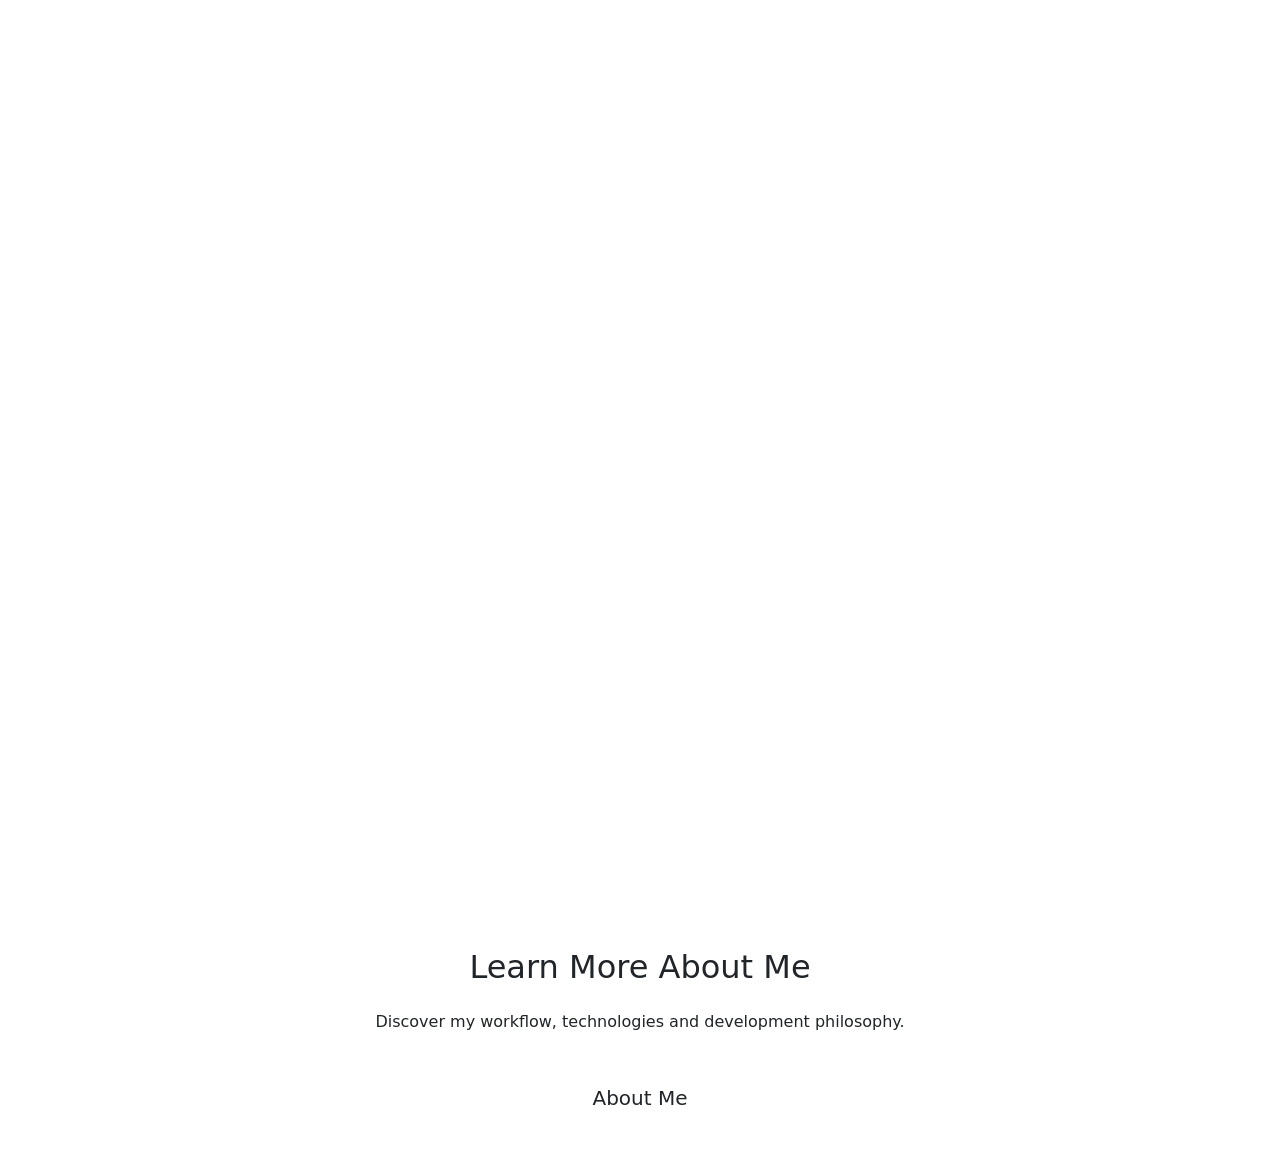
==== index.html @ 30c3ccca "Add files via upload" ====
<!DOCTYPE html>
<html lang="en">

<head>
    <!-- Page metadata -->
    <meta charset="UTF-8">
    <meta name="viewport" content="width=device-width, initial-scale=1.0">
    <title>Portfolio Juan Carlos</title>

    <meta
    name="description"
    content="Gameplay programmer and game developer specialized in Unity, AI systems, combat mechanics and technical game design."
    >

    <meta
    name="robots"
    content="index, follow"
>
<link
    rel="canonical"
    href="https://alejandroarevaloprogrammer.github.io/juan-carlos/"
>

    <!-- =========================================
     OPEN GRAPH
========================================= -->

<meta
    property="og:title"
    content="Juan Carlos Suarez | Gameplay Programmer & Game Developer"
>

<meta
    property="og:description"
    content="Gameplay programmer specialized in Unity development, AI systems, combat mechanics, tactical gameplay and technical game design."
>

<meta
    property="og:type"
    content="website"
>

<meta
    property="og:url"
    content="https://alejandroarevaloprogrammer.github.io/juan-carlos/"
>

<meta
    property="og:image"
    content="https://alejandroarevaloprogrammer.github.io/juan-carlos/assets/preview.png"
>

<meta
    property="og:image:alt"
    content="Gameplay programming portfolio featuring Unity projects, AI systems and combat mechanics by Juan Carlos Suarez"
>

<meta
    property="og:image:width"
    content="1200"
>

<meta
    property="og:image:height"
    content="630"
>

<!-- =========================================
     TWITTER
========================================= -->

<meta
    name="twitter:card"
    content="summary_large_image"
>

<meta
    name="twitter:title"
    content="Juan Carlos Suarez | Gameplay Programmer & Game Developer"
>

<meta
    name="twitter:description"
    content="Gameplay programmer specialized in Unity development, AI systems, combat mechanics, tactical gameplay and technical game design."
>

<meta
    name="twitter:image"
    content="https://alejandroarevaloprogrammer.github.io/juan-carlos/assets/preview.png"
>

    <!-- Favicon -->
    <link
        rel="icon"
        type="image/x-icon"
        href="assets/favicon.ico"
    >

    <!-- Vendor styles -->
    <link
        href="https://cdn.jsdelivr.net/npm/bootstrap@5.3.3/dist/css/bootstrap.min.css"
        rel="stylesheet"
    >

    <link
        rel="stylesheet"
        href="https://cdn.jsdelivr.net/npm/bootstrap-icons@1.11.3/font/bootstrap-icons.min.css"
    >

    <link
        href="https://unpkg.com/aos@2.3.4/dist/aos.css"
        rel="stylesheet"
    >

    <!-- Project styles -->
    <link
        rel="stylesheet"
        href="assets/css/style.css"
    >
</head>

<body>
    <!-- Shared navbar component -->
    <div id="navbar"></div>

    <!-- Hero section -->
    <section class="hero-section">
        <div class="container">
            <div class="row align-items-center min-vh-100">
                <div
                    class="col-lg-7"
                    data-aos="fade-right"
                >
                    <span class="hero-badge">
                        C# • Unity • Game Design • Game Direction
                    </span>

                    <h1 class="hero-title mt-4">
                        Game
                        <span class="gradient-text">
                            Developer
                        </span>
                    </h1>

                    <p class="lead mt-4">
                        If you can imagine it, I can do it.
                    </p>

                    <a
                        href="games.html"
                        class="btn btn-gold btn-lg mt-4 floating-button"
                    >
                        View Games
                    </a>
                </div>
            </div>
        </div>
    </section>

    <!-- About call-to-action section -->
    <section class="py-5">
        <div class="container text-center">
            <h2 class="section-title">
                Learn More About Me
            </h2>

            <p class="bio-text mt-4">
                Discover my workflow, technologies and development philosophy.
            </p>

            <a
                href="about.html"
                class="btn btn-gold btn-lg mt-4"
            >
                About Me
            </a>
        </div>
    </section>

    <!-- Shared footer component -->
    <div id="footer"></div>

    <!-- Vendor scripts -->
    <script src="https://cdn.jsdelivr.net/npm/bootstrap@5.3.3/dist/js/bootstrap.bundle.min.js"></script>
    <script src="https://unpkg.com/aos@2.3.4/dist/aos.js"></script>

    <!-- Project scripts -->
    <script src="assets/js/main.js"></script>
</body>

</html>
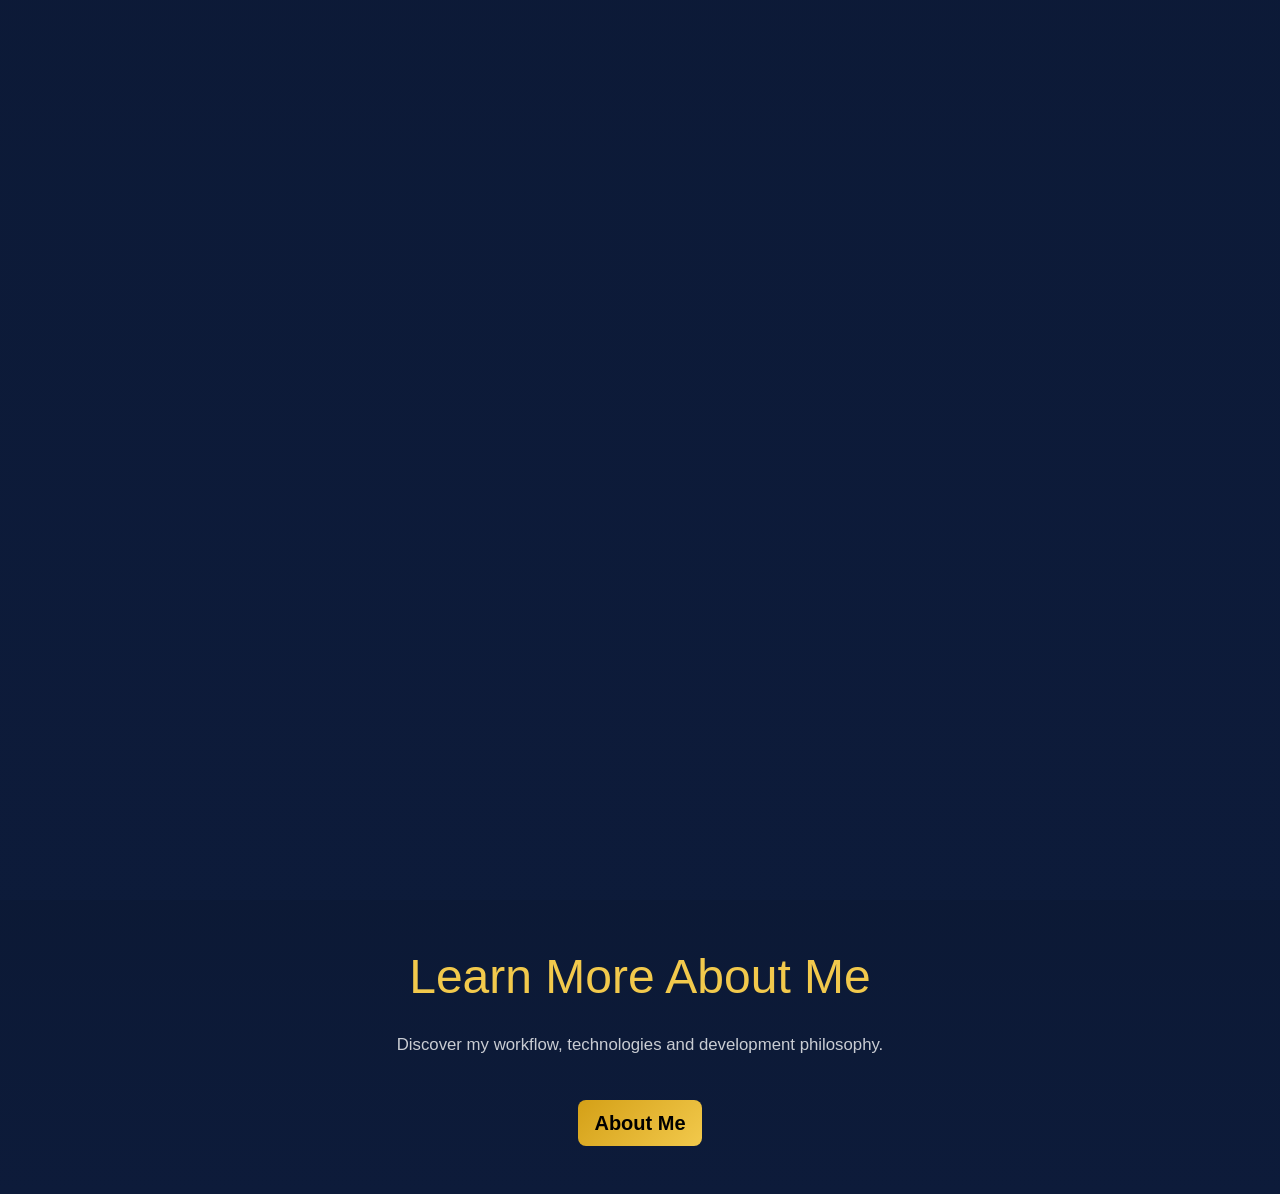
==== commit 3050222f: "Add files via upload" ====
--- a/index.html
+++ b/index.html
@@ -18,7 +18,7 @@
 >
 <link
     rel="canonical"
-    href="https://alejandroarevaloprogrammer.github.io/juan-carlos/"
+    href="https://juancarlosuarez.github.io/gamedevportfolio/"
 >
 
     <!-- =========================================
@@ -42,12 +42,12 @@
 
 <meta
     property="og:url"
-    content="https://alejandroarevaloprogrammer.github.io/juan-carlos/"
+    content="https://juancarlosuarez.github.io/gamedevportfolio/"
 >
 
 <meta
     property="og:image"
-    content="https://alejandroarevaloprogrammer.github.io/juan-carlos/assets/preview.png"
+    content="https://juancarlosuarez.github.io/gamedevportfolio/assets/preview.png"
 >
 
 <meta
@@ -86,7 +86,7 @@
 
 <meta
     name="twitter:image"
-    content="https://alejandroarevaloprogrammer.github.io/juan-carlos/assets/preview.png"
+    content="https://juancarlosuarez.github.io/gamedevportfolio/assets/preview.png"
 >
 
     <!-- Favicon -->
--- a/assets/css/style.css
+++ b/assets/css/style.css
@@ -0,0 +1,728 @@
+:root{
+    --dark-blue:#0D1B3A;
+    --medium-blue:#1F2F5A;
+    --gold:#D4A017;
+    --gold-light:#F2C94C;
+    --white:#FFFFFF;
+    --black:#000000;
+}
+
+/* =========================================
+   GLOBAL STYLES
+========================================= */
+
+body{
+    background:linear-gradient(180deg,#081327 0%,#0D1B3A 100%);
+    color:var(--white);
+    font-family:Arial,sans-serif;
+}
+
+html,
+body{
+
+    overflow-x:hidden;
+
+}
+
+.page-section{
+    padding:140px 0 80px;
+}
+
+.section-title{
+    color:var(--gold-light);
+    font-size:3rem;
+}
+
+/* =========================================
+   NAVBAR
+========================================= */
+
+.custom-navbar{
+    background:rgba(8,19,39,.82);
+    backdrop-filter:blur(14px);
+    border-bottom:1px solid rgba(212,160,23,.22);
+    box-shadow:
+        0 8px 32px rgba(0,0,0,.28),
+        0 0 20px rgba(212,160,23,.04);
+    transition:
+        background .3s ease,
+        box-shadow .3s ease;
+}
+
+.custom-navbar .navbar-brand{
+    transition:.3s ease;
+}
+
+.custom-navbar .navbar-brand:hover{
+    transform:translateY(-1px);
+    text-shadow:0 0 12px rgba(242,201,76,.35);
+}
+
+.logo-highlight{
+    color:var(--gold-light);
+}
+
+.nav-link{
+    position:relative;
+    color:rgba(255,255,255,.82)!important;
+    padding:.8rem 1.5rem !important;
+    border-radius:14px;
+    font-size:1.05rem;
+    font-weight:500;
+    overflow:hidden;
+    transition:
+        color .3s ease,
+        background .3s ease,
+        transform .3s ease,
+        box-shadow .3s ease;
+}
+
+.nav-link:hover,
+.nav-link.active{
+    color:var(--gold-light)!important;
+    background:rgba(255,255,255,.06);
+    transform:translateY(-2px);
+    box-shadow:0 8px 20px rgba(212,160,23,.12);
+}
+
+.nav-link::after{
+    content:"";
+    position:absolute;
+    left:50%;
+    bottom:6px;
+    width:0%;
+    height:2px;
+    background:var(--gold-light);
+    border-radius:999px;
+    transform:translateX(-50%);
+    transition:width .3s ease;
+}
+
+.nav-link:hover::after,
+.nav-link.active::after{
+    width:65%;
+}
+
+/* =========================================
+   HERO SECTION
+========================================= */
+
+.hero-section{
+    min-height:100vh;
+    display:flex;
+    align-items:center;
+    background:
+        linear-gradient(rgba(13,27,58,.85),rgba(13,27,58,.95)),
+        url('../indexbackground.jpg');
+    background-size:cover;
+    background-position:center;
+}
+
+.hero-title{
+    font-size:4rem;
+    font-weight:800;
+}
+
+.gradient-text{
+    background:linear-gradient(
+        90deg,
+        var(--gold-light),
+        #ffffff
+    );
+    background-clip:text;
+    -webkit-background-clip:text;
+    color:transparent;
+    -webkit-text-fill-color:transparent;
+}
+
+/* =========================================
+   BUTTONS
+========================================= */
+
+.btn-gold{
+    position:relative;
+    overflow:hidden;
+    isolation:isolate;
+    background:linear-gradient(135deg,var(--gold),var(--gold-light));
+    border:none;
+    color:var(--black);
+    font-weight:700;
+    transition:
+        transform .3s ease,
+        box-shadow .3s ease,
+        background .3s ease;
+}
+
+.btn-gold:hover{
+    transform:translateY(-3px);
+    box-shadow:
+        0 10px 25px rgba(212,160,23,.25),
+        0 0 20px rgba(242,201,76,.15);
+}
+
+.btn-gold::before{
+    content:"";
+    position:absolute;
+    top:0;
+    left:-120%;
+    width:80%;
+    height:100%;
+    background:linear-gradient(
+        120deg,
+        transparent,
+        rgba(255,255,255,.25),
+        transparent
+    );
+    transform:skewX(-25deg);
+    transition:left .7s ease;
+}
+
+.btn-gold:hover::before{
+    left:140%;
+}
+
+.btn-gold:active{
+    transform:scale(.97);
+}
+
+.floating-button{
+    animation:floatingButton 2.8s ease-in-out infinite;
+    box-shadow:0 0 20px rgba(212,160,23,.18);
+}
+
+@keyframes floatingButton{
+    0%{
+        transform:translateY(0px);
+    }
+
+    50%{
+        transform:translateY(-6px);
+    }
+
+    100%{
+        transform:translateY(0px);
+    }
+}
+
+/* =========================================
+   ABOUT SECTION
+========================================= */
+
+.bio-section{
+    background:rgba(255,255,255,.02);
+    border-top:1px solid rgba(255,255,255,.05);
+}
+
+.bio-image-wrapper{
+    position:relative;
+    display:inline-block;
+}
+
+.bio-image{
+    width:100%;
+    max-width:380px;
+    border-radius:28px;
+    border:2px solid rgba(212,160,23,.25);
+    box-shadow:0 20px 50px rgba(0,0,0,.45);
+}
+
+.bio-tag{
+    display:inline-block;
+    padding:10px 18px;
+    border-radius:999px;
+    background:rgba(212,160,23,.12);
+    color:var(--gold-light);
+    border:1px solid rgba(212,160,23,.25);
+}
+
+.bio-text{
+    color:rgba(255,255,255,.78);
+    line-height:1.8;
+    font-size:1.05rem;
+}
+
+.bio-stat{
+    background:rgba(255,255,255,.04);
+    border:1px solid rgba(255,255,255,.06);
+    border-radius:20px;
+    padding:24px;
+    text-align:center;
+}
+
+.bio-stat h3{
+    color:var(--gold-light);
+    font-size:2rem;
+    margin-bottom:8px;
+}
+
+/* =========================================
+   FOOTER
+========================================= */
+
+.footer-section{
+    background:rgba(0,0,0,.35);
+    border-top:1px solid rgba(255,255,255,.08);
+    margin-top:80px;
+}
+
+.footer-section p{
+    color:rgba(255,255,255,.7);
+}
+
+.footer-links{
+    display:flex;
+    justify-content:flex-end;
+    gap:20px;
+    flex-wrap:wrap;
+}
+
+.footer-links a{
+    color:rgba(255,255,255,.75);
+    text-decoration:none;
+    transition:.3s;
+}
+
+.footer-links a:hover{
+    color:var(--gold-light);
+}
+
+/* =========================================
+   GAME SECTIONS
+========================================= */
+
+.game-feature-list{
+    padding-left:20px;
+    margin:0;
+}
+
+.game-feature-list li{
+    margin-bottom:10px;
+    color:rgba(255,255,255,.82);
+}
+
+.game-feature-list li::marker{
+    color:var(--gold-light);
+}
+
+.game-title-image{
+    display:block;
+    width:440px;
+    max-width:90%;
+    margin-left:auto;
+    margin-right:auto;
+    margin-bottom:1rem;
+    border-radius:18px !important;
+    border:1px solid rgba(255,255,255,.08);
+    box-shadow:
+        0 10px 30px rgba(0,0,0,.45),
+        0 0 20px rgba(212,160,23,.08);
+    transition:
+        transform .3s ease,
+        filter .3s ease;
+}
+
+.game-header-button{
+    background:none;
+    border:none;
+    padding:0;
+    cursor:pointer;
+}
+
+.game-header-button:hover .game-title-image{
+    transform:scale(1.03);
+    filter:drop-shadow(0 0 18px rgba(242,201,76,.18));
+}
+
+.game-header-wrapper{
+    padding-top:32px;
+    padding-bottom:32px;
+}
+
+/* =========================================
+   GIF SWIPER
+========================================= */
+
+.gameGifSwiper{
+    width:100%;
+    height:260px;
+    overflow:hidden;
+    border-top-left-radius:.375rem;
+    border-top-right-radius:.375rem;
+    border-bottom:1px solid rgba(255,255,255,.08);
+    background:#000;
+}
+
+.gameGifSwiper .swiper-wrapper,
+.gameGifSwiper .swiper-slide{
+    width:100%;
+    height:100%;
+}
+
+.gameGifSwiper .swiper-slide{
+    display:flex;
+    align-items:center;
+    justify-content:center;
+    overflow:hidden;
+    background:#000;
+}
+
+.gameGifSwiper img{
+    transition:transform .6s ease;
+}
+
+.gameGifSwiper:hover img{
+    transform:scale(1.02);
+}
+
+.game-gif,
+.game-main-gif{
+    width:100%;
+    height:100%;
+    object-fit:cover;
+    object-position:center;
+    display:block;
+}
+
+/* =========================================
+   PROJECT MODAL
+========================================= */
+
+body.modal-open{
+    overflow:hidden;
+}
+
+.project-modal{
+    position:fixed;
+    inset:0;
+    display:flex;
+    align-items:center;
+    justify-content:center;
+    opacity:0;
+    visibility:hidden;
+    pointer-events:none;
+    transition:.3s ease;
+    z-index:9999;
+}
+
+.project-modal.active{
+    opacity:1;
+    visibility:visible;
+    pointer-events:auto;
+}
+
+.project-modal-overlay{
+    position:absolute;
+    inset:0;
+    background:rgba(0,0,0,.75);
+    backdrop-filter:blur(8px);
+}
+
+.project-modal-card{
+    position:relative;
+    width:min(700px,90%);
+    max-height:90vh;
+    overflow-x:hidden;
+    overflow-y:auto;
+    background:#111827;
+    border:1px solid rgba(255,255,255,.08);
+    border-radius:24px;
+    padding:40px;
+    z-index:2;
+    box-shadow:
+        0 20px 60px rgba(0,0,0,.45),
+        0 0 30px rgba(212,160,23,.08);
+    animation:modalPop .3s ease;
+}
+
+.project-modal-close{
+    position:absolute;
+    top:15px;
+    right:15px;
+    width:42px;
+    height:42px;
+    border:none;
+    border-radius:50%;
+    background:rgba(255,255,255,.08);
+    color:white;
+    font-size:1.4rem;
+    line-height:1;
+    cursor:pointer;
+    transition:.3s;
+}
+
+.project-modal-close:hover{
+    background:#D4A017;
+    color:black;
+}
+
+.project-modal-tags{
+    display:flex;
+    flex-wrap:wrap;
+    gap:10px;
+    margin-top:25px;
+}
+
+.project-modal-tags span{
+    padding:8px 14px;
+    border-radius:999px;
+    background:rgba(255,255,255,.06);
+    color:#F2C94C;
+    font-size:.9rem;
+}
+
+@keyframes modalPop{
+    from{
+        transform:scale(.9);
+        opacity:0;
+    }
+
+    to{
+        transform:scale(1);
+        opacity:1;
+    }
+}
+
+/* =========================================
+   MODAL SWIPER
+========================================= */
+
+.modalProjectSwiper{
+    position:relative;
+    width:100%;
+    aspect-ratio:16/9;
+    overflow:hidden;
+    border-radius:20px;
+    background:#000;
+}
+
+.project-slide-image{
+    width:100%;
+    height:100%;
+    object-fit:cover;
+    object-position:center;
+    display:block;
+}
+
+.swiper-button-next,
+.swiper-button-prev{
+    width:56px !important;
+    height:56px !important;
+    border-radius:50%;
+    background:rgba(13,27,58,.78);
+    backdrop-filter:blur(10px);
+    border:1px solid rgba(242,201,76,.2);
+    transition:.3s ease;
+}
+
+.swiper-button-next:hover,
+.swiper-button-prev:hover{
+    transform:scale(1.08);
+    background:rgba(212,160,23,.18);
+    box-shadow:0 0 18px rgba(242,201,76,.18);
+}
+
+.swiper-button-next::after,
+.swiper-button-prev::after{
+    font-size:20px !important;
+    color:var(--gold-light);
+    font-weight:bold;
+}
+
+/* =========================================
+   GAME VIDEO PREVIEW
+========================================= */
+
+.game-main-media{
+    position:relative;
+    width:100%;
+    aspect-ratio:16/9;
+    overflow:hidden;
+    background:#000;
+    border-top-left-radius:.375rem;
+    border-top-right-radius:.375rem;
+    display:flex;
+    align-items:center;
+    justify-content:center;
+}
+
+.video-thumbnail{
+    position:absolute;
+    inset:0;
+    z-index:2;
+}
+
+.game-preview-image{
+    width:100%;
+    height:100%;
+    object-fit:cover;
+    object-position:center;
+    display:block;
+}
+
+.game-main-video{
+    width:100%;
+    height:100%;
+    object-fit:contain;
+    object-position:center;
+    background:#000;
+    display:none;
+}
+
+video{
+    background:#000;
+}
+
+video::-webkit-media-controls-start-playback-button{
+    display:none !important;
+    -webkit-appearance:none;
+}
+
+.play-video-button{
+    position:absolute;
+    top:50%;
+    left:50%;
+    transform:translate(-50%,-50%);
+    width:90px;
+    height:90px;
+    display:flex;
+    align-items:center;
+    justify-content:center;
+    border:none !important;
+    outline:none !important;
+    border-radius:999px;
+    background:rgba(13,27,58,.92);
+    color:var(--gold-light);
+    font-size:2.2rem;
+    line-height:1;
+    cursor:pointer;
+    user-select:none;
+    -webkit-user-select:none;
+    -webkit-touch-callout:none;
+    -webkit-tap-highlight-color:transparent;
+    touch-action:manipulation;
+    box-shadow:0 0 25px rgba(242,201,76,.18);
+    z-index:5;
+    transition:
+        transform .3s ease,
+        background .3s ease,
+        box-shadow .3s ease;
+}
+
+.play-video-button:focus,
+.play-video-button:active,
+.play-video-button:hover{
+    border:none !important;
+    outline:none !important;
+    background:rgba(13,27,58,.92);
+    color:var(--gold-light);
+}
+
+/* =========================================
+   PROJECT NAVIGATION
+========================================= */
+
+.project-navigation-buttons{
+    display:flex !important;
+    justify-content:center !important;
+    align-items:center;
+    gap:16px;
+    width:100%;
+    margin-top:32px;
+    flex-wrap:wrap;
+}
+
+.project-navigation-buttons .btn,
+#projectExternalLink{
+    min-width:220px;
+}
+
+#modalProjectTitle{
+    text-align:center;
+    color:var(--gold-light);
+    font-size:2.2rem;
+    font-weight:700;
+    margin-bottom:10px;
+}
+
+.project-link-wrapper{
+    display:flex;
+    justify-content:center;
+    margin-top:28px;
+}
+
+#projectExternalLink{
+    display:flex;
+    justify-content:center;
+    align-items:center;
+    text-align:center;
+}
+
+/* =========================================
+   RESPONSIVE
+========================================= */
+
+@media(min-width:992px){
+
+    .gameGifSwiper{
+        height:300px;
+    }
+
+}
+
+@media(max-width:991px){
+
+    .navbar-nav{
+        padding-top:1rem;
+        align-items:center;
+    }
+
+    .nav-item{
+        width:100%;
+        display:flex;
+        justify-content:center;
+    }
+
+    .nav-link{
+        text-align:center;
+    }
+
+    .swiper-button-next,
+    .swiper-button-prev{
+        width:44px !important;
+        height:44px !important;
+    }
+
+    .swiper-button-next::after,
+    .swiper-button-prev::after{
+        font-size:15px !important;
+    }
+
+}
+
+@media(max-width:768px){
+
+    .footer-links{
+        justify-content:center;
+    }
+
+    .gameGifSwiper{
+        height:220px;
+    }
+
+}
+
+@media(max-width:576px){
+
+    .swiper-button-next,
+    .swiper-button-prev{
+        width:36px !important;
+        height:36px !important;
+        background:rgba(13,27,58,.88);
+    }
+
+    .swiper-button-next::after,
+    .swiper-button-prev::after{
+        font-size:12px !important;
+    }
+
+}
